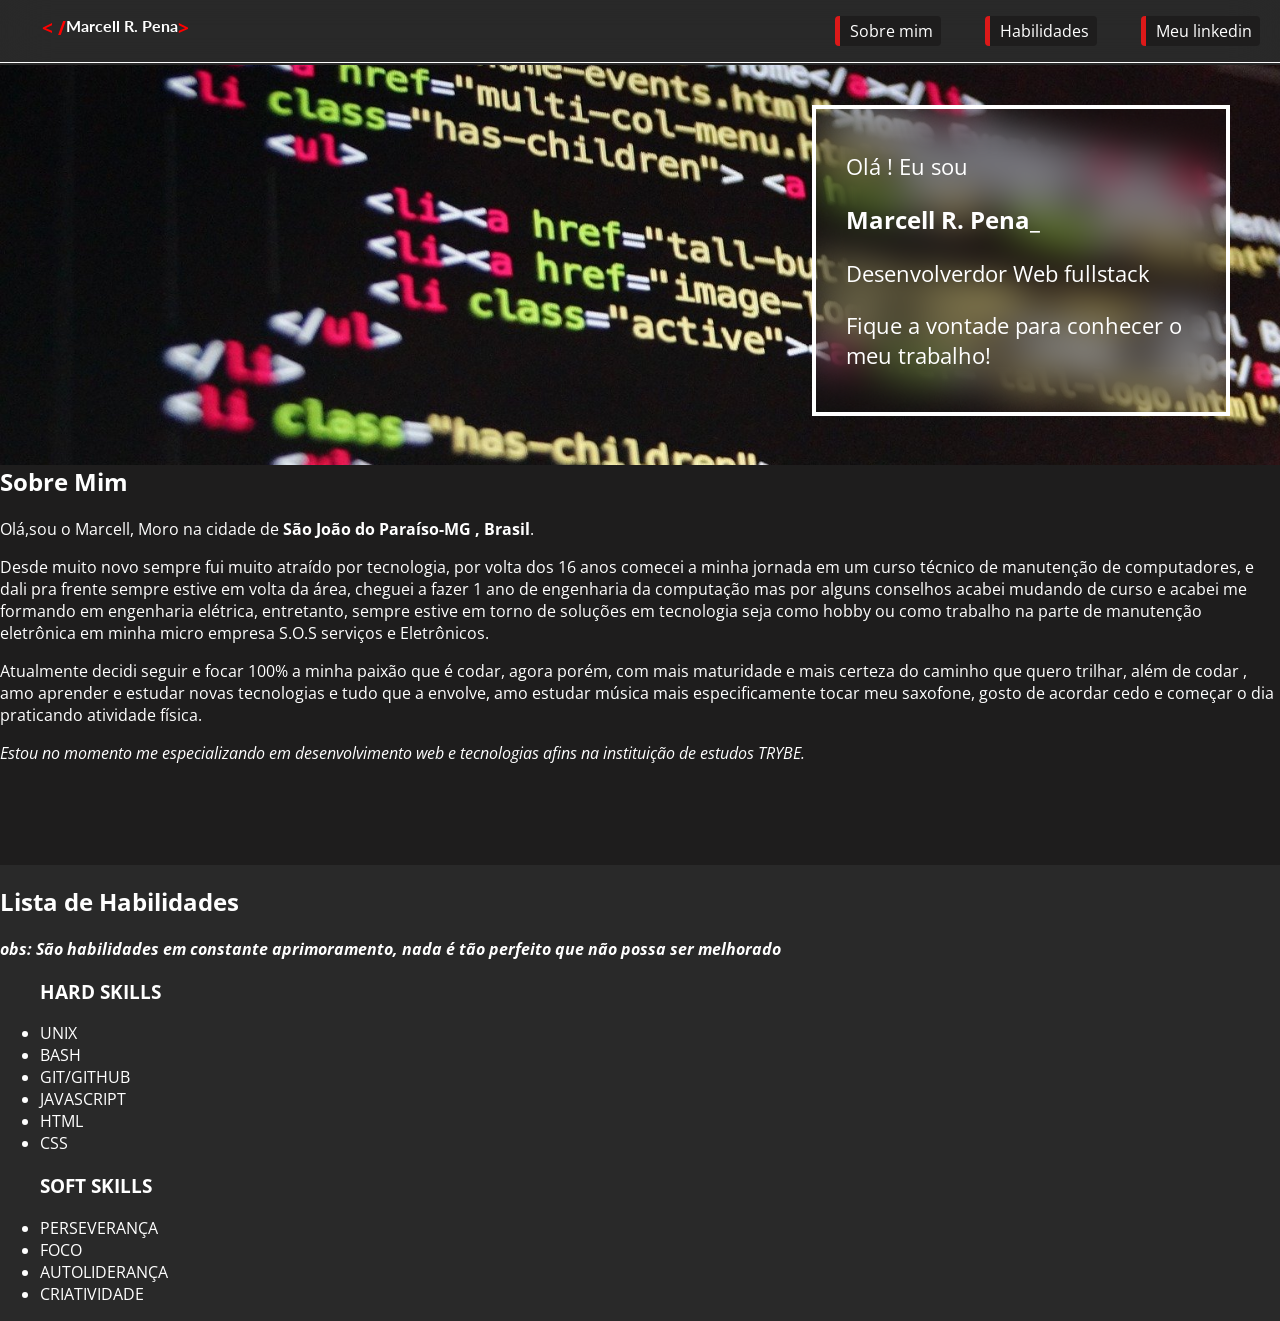
==== portfolio.html @ 786cbdef "mudando nome do arquivo index.html para portfolio.html" ====
<!DOCTYPE html>
<html lang="pt-br">

<head>
    <meta charset="UTF-8">
    <meta http-equiv="X-UA-Compatible" content="IE=edge">
    <meta name="viewport" content="width=device-width, initial-scale=1.0">
    <link rel="stylesheet" href="./style.css">
    <link rel="preconnect" href="https://fonts.googleapis.com">
<link rel="preconnect" href="https://fonts.gstatic.com" crossorigin>
<link href="https://fonts.googleapis.com/css2?family=Open+Sans&display=swap" rel="stylesheet">
<link rel="preconnect" href="https://fonts.googleapis.com">
<link rel="preconnect" href="https://fonts.gstatic.com" crossorigin>
<link href="https://fonts.googleapis.com/css2?family=Lato:wght@900&family=Open+Sans&display=swap" rel="stylesheet">  
    <title>Portfólio Web</title>
</head>

<body>
    <!--BARRA PRINCIPAL-->

    <header class="nav-bar">
        <section class="name">
            <h3 class="tag-name">< /</h3>
            <p class="title-name">Marcell R. Pena</p>
            <h3 class="tag-name">></h3> 
        </section>
        <nav class="index">
            <ul >
                <li> <a href="#sobre" alt="Navegar para o Conteúdo Sobre">Sobre mim</a> </li>
                <!--para refenciar links internos só posso usar id e não classe-->
                <li> <a href="#hab" alt="Navegar para o Conteúdo Habilidades">Habilidades</a> </li>
                <li> <a href="https://www.linkedin.com/in/marcellrochapena/"
                        alt="Navegar para a página do linkedin de Marcell Rocha Pena">Meu linkedin</a> </li>
            </ul>
        </nav>  
    </header>
    <!--IMAGEM COM DESCRIÇÃO PRINCIPAL-->
    <header class="imagem">
        <section class="presentation">
            <div class="image-text"><p>Olá ! Eu sou</p>
                <h1>Marcell R. Pena_</h1>
                <p>Desenvolverdor Web fullstack</p>
                <p>Fique a vontade para conhecer o meu trabalho!</p>
            </div>
            
        </section> 
    </header>
    <!--CONTEÚDO SOBRE MIM-->
    <section class="sobre" id="sobre">
    <h1>Sobre Mim</h1>
        <p> 
            Olá,sou o Marcell, Moro na cidade de <strong>São João do Paraíso-MG , Brasil</strong>.</p>
            <p>
            Desde muito novo sempre fui muito atraído por tecnologia, por volta dos 16 anos comecei a minha jornada em
            um curso técnico de manutenção de computadores, e dali pra frente sempre estive em volta da área, cheguei a
            fazer 1 ano de engenharia da computação mas por alguns conselhos acabei mudando de curso e acabei me
            formando em engenharia elétrica, entretanto, sempre estive em torno de soluções em tecnologia seja como
            hobby ou como trabalho na parte de manutenção eletrônica em minha micro empresa S.O.S serviços e
            Eletrônicos.</p>
            <p>
                Atualmente decidi seguir e focar 100% a minha paixão que é codar, agora porém, com mais maturidade e mais
                certeza do caminho que quero trilhar, além de codar , amo aprender e estudar novas tecnologias e tudo que a
                envolve, amo estudar música mais especificamente tocar meu saxofone, gosto de acordar cedo e começar o dia
                praticando atividade física.
            </p>
            <em>Estou no momento me especializando em desenvolvimento web e tecnologias afins na instituição de estudos
                TRYBE.</em>
        
    </section>

    <!--LISTA DE HABILIDADES-->
    <section>
        <h1 id="hab">Lista de Habilidades</h1>
        <p> <em><strong>obs: São habilidades em constante aprimoramento, nada é tão perfeito que não possa ser
                    melhorado</strong></em> </p>
        <div class="hab">
            <ul>
                <h3>HARD SKILLS</h3>
                <li>UNIX</li>
                <li>BASH</li>
                <li>GIT/GITHUB</li>
                <li>JAVASCRIPT</li>
                <li>HTML</li>
                <li>CSS</li>
    
            </ul>
        </div>
        <div class="hab">
            <ul>
                <h3>SOFT SKILLS</h3>
                <li>PERSEVERANÇA</li>
                <li>FOCO</li>
                <li>AUTOLIDERANÇA</li>
                <li>CRIATIVIDADE</li>
    
            </ul>
        </div>
    </section>
</body>

</html>
---- style.css ----
/**{
    margin: 0;
    
}*/
body{
    background-color: #292929;
    color: white;
    font-family: 'Open Sans', sans-serif;
    margin: 0;
}


/* >>>>>>>>>BARRA DE NAVEGAÇÃO<<<<<<<<<<*/

.nav-bar{
   border-bottom: 1px solid white;
   position: fixed;
   top: 0;
   left: 0;
   width: 100%;  
   height: 60px auto;
   backdrop-filter: blur(25px);
   margin: 0;
   z-index: 1; 
   
}

.name {
    width: 150px;
    /*border: 2px solid green;*/
    margin-left: 40px;
    text-align: center;
    float: left;
    /*display: inline-block;*/
    vertical-align: middle;
}

.tag-name {
    display: inline-block;
    color: red;  
    /*border: 2px solid blue;*/
    /*font-size: small;*/
    font-family: inherit;
    height: auto;
    vertical-align: middle;
    margin: -4px;
    
}

.title-name {
    display: inline-block;
    font-family: 'Lato', sans-serif;
    font-weight: bold;
    
}

.index{
  /*position: absolute;
  right: 50px;*/
  float: right; 
  /*display: inline-block;*/
  /*border: 2px solid green;*/
  list-style: none;
  vertical-align: middle;
  /*margin-left: 280px;*/
}

.index li{
    /*position: absolute;
    right: 50px;*/
    /*float: right;*/  
    background-color: #1E1D1D;
    padding: 4px 8px 4px 10px ;
    border-left: 5px solid #DD1919;
    border-radius: 4px;
    display: inline-block;
    list-style: none;
    margin-left: 20px;
    margin-right: 20px;
 
}
.index ul{
    padding-left: 0;
}
.index a{
    text-decoration: none;
    font-family: inherit;
    color: inherit;
}

/*>>>>>>>>>>>>>><<<<<<<<<<<<<<<<<*/

/*>>>>>>>>>>>>>IMAGEM COM DESCRIÇÃO<<<<<<<<<<<<<*/

.imagem {
    background-image: url("./imagens/code-ga51035b02_1920.jpg");
    background-size: cover;
    background-attachment: fixed;
    margin-top: 65px;
    height: 400px;
    width: 100%;
    align-items: center;

}
.presentation{
  
    border: 4px solid white;
    width: 370px;
    backdrop-filter: blur(20px);
    float: right;
    margin-right: 50px;
    margin-top: 40px;
    vertical-align: middle;
    padding: 20px;
   
}

.image-text{
    width: 0 auto;
    font-family: 'Open Sans', sans-serif;
    margin-left: 10px;
}
.image-text p{
    font-size: 22px;
}

/*>>>>>>>>>>>>>>SOBRE MIM<<<<<<<<<<<*/

.sobre{
    height: 400px;
    background-color: #1E1D1D;
}
.sobre h1{
  margin-top: 0;
}
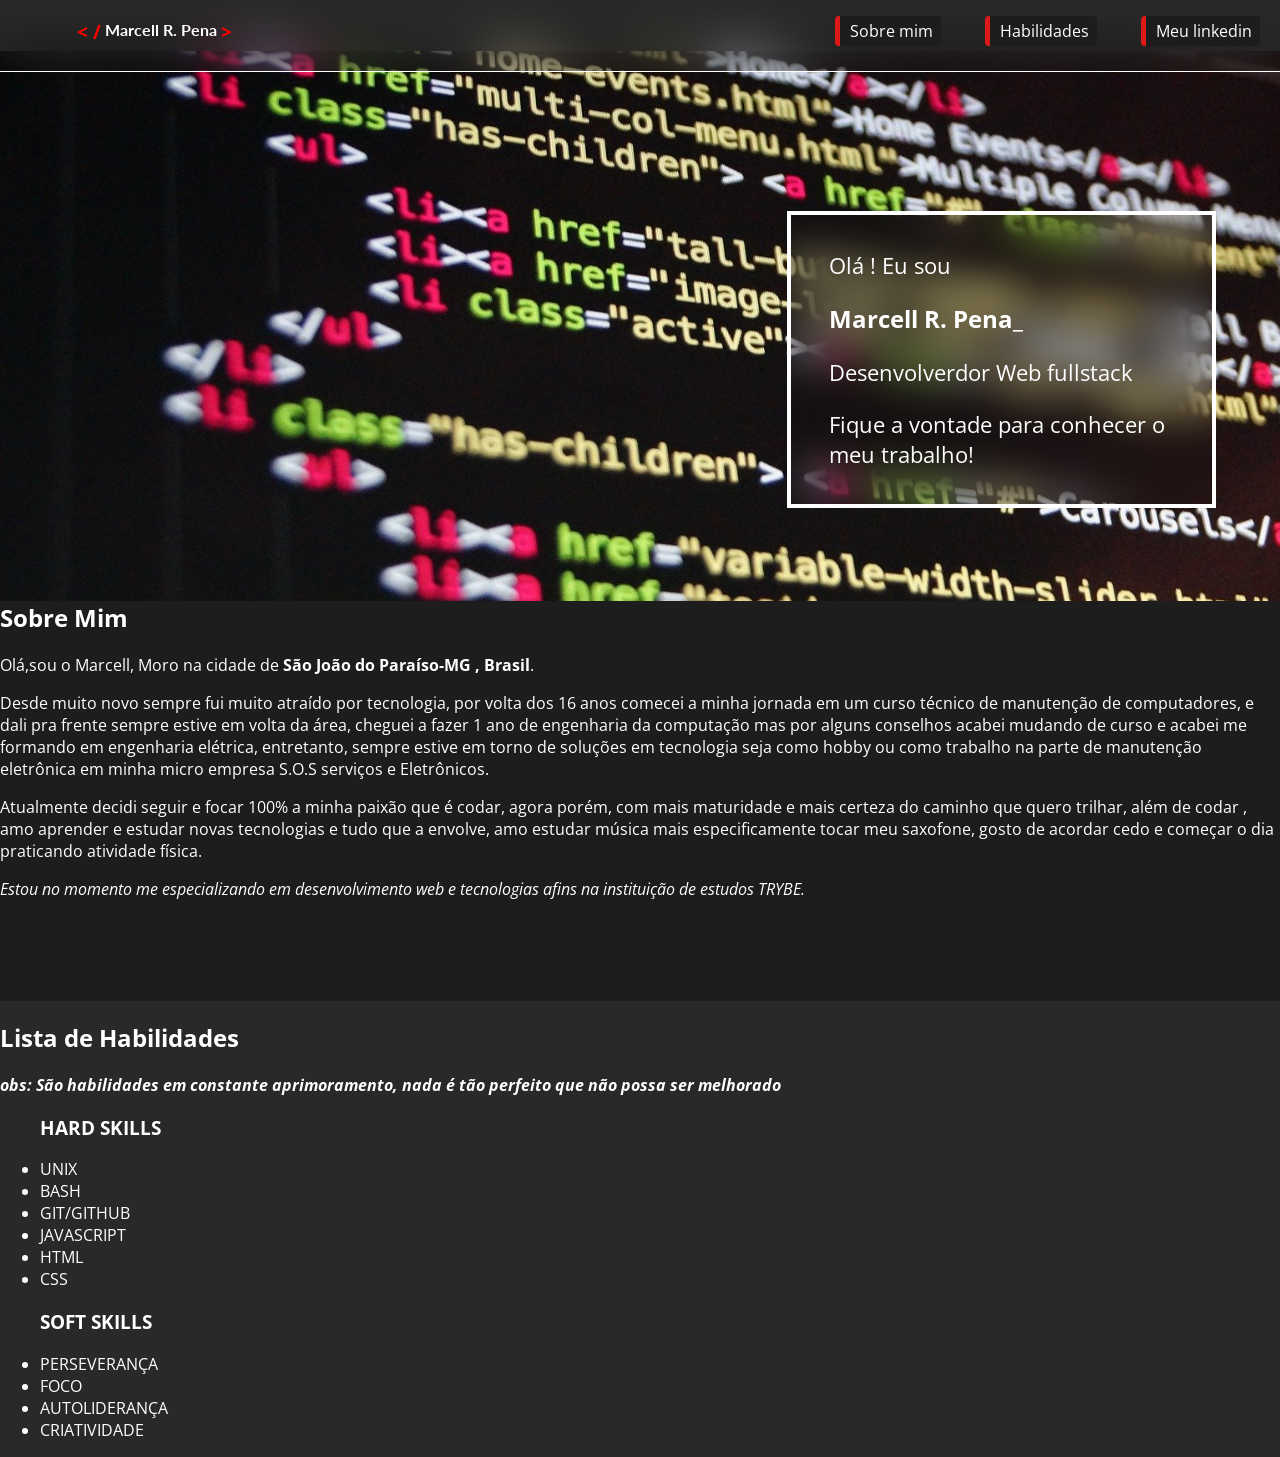
==== commit 54ca3b1c: "Alterações para otimização em celular" ====
--- a/portfolio.html
+++ b/portfolio.html
@@ -2,100 +2,98 @@
 <html lang="pt-br">
 
 <head>
-    <meta charset="UTF-8">
-    <meta http-equiv="X-UA-Compatible" content="IE=edge">
-    <meta name="viewport" content="width=device-width, initial-scale=1.0">
-    <link rel="stylesheet" href="./style.css">
-    <link rel="preconnect" href="https://fonts.googleapis.com">
-<link rel="preconnect" href="https://fonts.gstatic.com" crossorigin>
-<link href="https://fonts.googleapis.com/css2?family=Open+Sans&display=swap" rel="stylesheet">
-<link rel="preconnect" href="https://fonts.googleapis.com">
-<link rel="preconnect" href="https://fonts.gstatic.com" crossorigin>
-<link href="https://fonts.googleapis.com/css2?family=Lato:wght@900&family=Open+Sans&display=swap" rel="stylesheet">  
-    <title>Portfólio Web</title>
+  <meta charset="UTF-8">
+  <meta http-equiv="X-UA-Compatible" content="IE=edge">
+  <meta name="viewport" content="width=device-width, initial-scale=1.0">
+  <link rel="stylesheet" href="./style.css">
+  <link rel="preconnect" href="https://fonts.googleapis.com">
+  <link rel="preconnect" href="https://fonts.gstatic.com" crossorigin>
+  <link href="https://fonts.googleapis.com/css2?family=Open+Sans&display=swap" rel="stylesheet">
+  <link rel="preconnect" href="https://fonts.googleapis.com">
+  <link rel="preconnect" href="https://fonts.gstatic.com" crossorigin>
+  <link href="https://fonts.googleapis.com/css2?family=Lato:wght@900&family=Open+Sans&display=swap" rel="stylesheet">
+  <title>Portfólio Web</title>
 </head>
 
 <body>
-    <!--BARRA PRINCIPAL-->
+  <!--BARRA PRINCIPAL-->
+  <header class="nav-bar">
+    <section class="name">
+      <h3 class="tag-name">
+        < /</h3>
+          <p class="title-name">Marcell R. Pena</p>
+          <h3 class="tag-name">></h3>
+    </section>
+    <nav class="index">
+      <ul>
+        <li> <a href="#sobre" alt="Navegar para o Conteúdo Sobre">Sobre mim</a> </li>
+        <!--para refenciar links internos só posso usar id e não classe-->
+        <li> <a href="#hab" alt="Navegar para o Conteúdo Habilidades">Habilidades</a> </li>
+        <li> <a href="https://www.linkedin.com/in/marcellrochapena/"
+            alt="Navegar para a página do linkedin de Marcell Rocha Pena">Meu linkedin</a> </li>
+      </ul>
+    </nav>
+  </header>
+  <!--IMAGEM COM DESCRIÇÃO PRINCIPAL-->
+  <header class="imagem">
+    <section class="image-text">
+      <p>Olá ! Eu sou</p>
+      <h1>Marcell R. Pena_</h1>
+      <p>Desenvolverdor Web fullstack</p>
+      <p>Fique a vontade para conhecer o meu trabalho!</p>
+    </section>
+  </header>
+  <!--CONTEÚDO SOBRE MIM-->
+  <section class="sobre" id="sobre">
+    <h1>Sobre Mim</h1>
+    <p>
+      Olá,sou o Marcell, Moro na cidade de <strong>São João do Paraíso-MG , Brasil</strong>.</p>
+    <p>
+      Desde muito novo sempre fui muito atraído por tecnologia, por volta dos 16 anos comecei a minha jornada em
+      um curso técnico de manutenção de computadores, e dali pra frente sempre estive em volta da área, cheguei a
+      fazer 1 ano de engenharia da computação mas por alguns conselhos acabei mudando de curso e acabei me
+      formando em engenharia elétrica, entretanto, sempre estive em torno de soluções em tecnologia seja como
+      hobby ou como trabalho na parte de manutenção eletrônica em minha micro empresa S.O.S serviços e
+      Eletrônicos.</p>
+    <p>
+      Atualmente decidi seguir e focar 100% a minha paixão que é codar, agora porém, com mais maturidade e mais
+      certeza do caminho que quero trilhar, além de codar , amo aprender e estudar novas tecnologias e tudo que a
+      envolve, amo estudar música mais especificamente tocar meu saxofone, gosto de acordar cedo e começar o dia
+      praticando atividade física.
+    </p>
+    <em>Estou no momento me especializando em desenvolvimento web e tecnologias afins na instituição de estudos
+      TRYBE.</em>
 
-    <header class="nav-bar">
-        <section class="name">
-            <h3 class="tag-name">< /</h3>
-            <p class="title-name">Marcell R. Pena</p>
-            <h3 class="tag-name">></h3> 
-        </section>
-        <nav class="index">
-            <ul >
-                <li> <a href="#sobre" alt="Navegar para o Conteúdo Sobre">Sobre mim</a> </li>
-                <!--para refenciar links internos só posso usar id e não classe-->
-                <li> <a href="#hab" alt="Navegar para o Conteúdo Habilidades">Habilidades</a> </li>
-                <li> <a href="https://www.linkedin.com/in/marcellrochapena/"
-                        alt="Navegar para a página do linkedin de Marcell Rocha Pena">Meu linkedin</a> </li>
-            </ul>
-        </nav>  
-    </header>
-    <!--IMAGEM COM DESCRIÇÃO PRINCIPAL-->
-    <header class="imagem">
-        <section class="presentation">
-            <div class="image-text"><p>Olá ! Eu sou</p>
-                <h1>Marcell R. Pena_</h1>
-                <p>Desenvolverdor Web fullstack</p>
-                <p>Fique a vontade para conhecer o meu trabalho!</p>
-            </div>
-            
-        </section> 
-    </header>
-    <!--CONTEÚDO SOBRE MIM-->
-    <section class="sobre" id="sobre">
-    <h1>Sobre Mim</h1>
-        <p> 
-            Olá,sou o Marcell, Moro na cidade de <strong>São João do Paraíso-MG , Brasil</strong>.</p>
-            <p>
-            Desde muito novo sempre fui muito atraído por tecnologia, por volta dos 16 anos comecei a minha jornada em
-            um curso técnico de manutenção de computadores, e dali pra frente sempre estive em volta da área, cheguei a
-            fazer 1 ano de engenharia da computação mas por alguns conselhos acabei mudando de curso e acabei me
-            formando em engenharia elétrica, entretanto, sempre estive em torno de soluções em tecnologia seja como
-            hobby ou como trabalho na parte de manutenção eletrônica em minha micro empresa S.O.S serviços e
-            Eletrônicos.</p>
-            <p>
-                Atualmente decidi seguir e focar 100% a minha paixão que é codar, agora porém, com mais maturidade e mais
-                certeza do caminho que quero trilhar, além de codar , amo aprender e estudar novas tecnologias e tudo que a
-                envolve, amo estudar música mais especificamente tocar meu saxofone, gosto de acordar cedo e começar o dia
-                praticando atividade física.
-            </p>
-            <em>Estou no momento me especializando em desenvolvimento web e tecnologias afins na instituição de estudos
-                TRYBE.</em>
-        
-    </section>
+  </section>
 
-    <!--LISTA DE HABILIDADES-->
-    <section>
-        <h1 id="hab">Lista de Habilidades</h1>
-        <p> <em><strong>obs: São habilidades em constante aprimoramento, nada é tão perfeito que não possa ser
-                    melhorado</strong></em> </p>
-        <div class="hab">
-            <ul>
-                <h3>HARD SKILLS</h3>
-                <li>UNIX</li>
-                <li>BASH</li>
-                <li>GIT/GITHUB</li>
-                <li>JAVASCRIPT</li>
-                <li>HTML</li>
-                <li>CSS</li>
-    
-            </ul>
-        </div>
-        <div class="hab">
-            <ul>
-                <h3>SOFT SKILLS</h3>
-                <li>PERSEVERANÇA</li>
-                <li>FOCO</li>
-                <li>AUTOLIDERANÇA</li>
-                <li>CRIATIVIDADE</li>
-    
-            </ul>
-        </div>
-    </section>
+  <!--LISTA DE HABILIDADES-->
+  <section>
+    <h1 id="hab">Lista de Habilidades</h1>
+    <p> <em><strong>obs: São habilidades em constante aprimoramento, nada é tão perfeito que não possa ser
+          melhorado</strong></em> </p>
+    <div class="hab">
+      <ul>
+        <h3>HARD SKILLS</h3>
+        <li>UNIX</li>
+        <li>BASH</li>
+        <li>GIT/GITHUB</li>
+        <li>JAVASCRIPT</li>
+        <li>HTML</li>
+        <li>CSS</li>
+
+      </ul>
+    </div>
+    <div class="hab">
+      <ul>
+        <h3>SOFT SKILLS</h3>
+        <li>PERSEVERANÇA</li>
+        <li>FOCO</li>
+        <li>AUTOLIDERANÇA</li>
+        <li>CRIATIVIDADE</li>
+
+      </ul>
+    </div>
+  </section>
 </body>
 
 </html>
--- a/style.css
+++ b/style.css
@@ -1,92 +1,89 @@
-
 /**{
     margin: 0;
     
 }*/
-body{
-    background-color: #292929;
-    color: white;
-    font-family: 'Open Sans', sans-serif;
-    margin: 0;
+body {
+	background-color: #292929;
+	color: white;
+	font-family: 'Open Sans', sans-serif;
+	margin: 0;
 }
 
 
 /* >>>>>>>>>BARRA DE NAVEGAÇÃO<<<<<<<<<<*/
 
-.nav-bar{
-   border-bottom: 1px solid white;
-   position: fixed;
-   top: 0;
-   left: 0;
-   width: 100%;  
-   height: 60px auto;
-   backdrop-filter: blur(25px);
-   margin: 0;
-   z-index: 1; 
-   
+.nav-bar {
+	border-bottom: 1px solid white;
+	position: fixed;
+	top: 0;
+	left: 0;
+	width: 100%;
+	backdrop-filter: blur(25px);
+	margin: 0;
+	z-index: 1;
+
 }
 
 .name {
-    width: 150px;
-    /*border: 2px solid green;*/
-    margin-left: 40px;
-    text-align: center;
-    float: left;
-    /*display: inline-block;*/
-    vertical-align: middle;
+	width: fit-content;
+	/*border: 2px solid green;*/
+	margin-left: 6%;
+	text-align: center;
+	float: left;
+	/*padding: -4px;*/
 }
 
 .tag-name {
-    display: inline-block;
-    color: red;  
-    /*border: 2px solid blue;*/
-    /*font-size: small;*/
-    font-family: inherit;
-    height: auto;
-    vertical-align: middle;
-    margin: -4px;
-    
+	display: inline-block;
+	vertical-align: middle;
+	color: red;
+	/*border: 2px solid blue;*/
+	font-family: inherit;
+	height: fit-content;
+	/*margin: -4px;*/
+
 }
 
 .title-name {
-    display: inline-block;
-    font-family: 'Lato', sans-serif;
-    font-weight: bold;
-    
+  display: inline-block;
+	font-family: 'Lato', sans-serif;
+	font-weight: bold;
+	/*border: 2px solid red;*/
 }
 
-.index{
-  /*position: absolute;
-  right: 50px;*/
-  float: right; 
-  /*display: inline-block;*/
-  /*border: 2px solid green;*/
-  list-style: none;
-  vertical-align: middle;
-  /*margin-left: 280px;*/
+.index {
+	float: right;
+	list-style: none;
+	/*border: 2px solid green;*/
 }
 
-.index li{
-    /*position: absolute;
+.index li {
+	/*position: absolute;
     right: 50px;*/
-    /*float: right;*/  
-    background-color: #1E1D1D;
-    padding: 4px 8px 4px 10px ;
-    border-left: 5px solid #DD1919;
-    border-radius: 4px;
-    display: inline-block;
-    list-style: none;
-    margin-left: 20px;
-    margin-right: 20px;
- 
+	/*float: right;*/
+	background-color: #1E1D1D;
+	padding: 4px 8px 4px 10px;
+	border-left: 5px solid #DD1919;
+	border-radius: 4px;
+	display: inline-block;
+	list-style: none;
+	margin-left: 20px;
+	margin-right: 20px;
+	margin-bottom: 2%;
 }
-.index ul{
-    padding-left: 0;
+
+.index li:hover {
+	background-color: #383535 ;
 }
-.index a{
-    text-decoration: none;
-    font-family: inherit;
-    color: inherit;
+
+.index ul {
+	padding-left: 0;
+}
+
+.index a {
+	text-decoration: none;
+	font-family: inherit;
+	color: inherit;
 }
 
 /*>>>>>>>>>>>>>><<<<<<<<<<<<<<<<<*/
@@ -94,43 +91,43 @@
 /*>>>>>>>>>>>>>IMAGEM COM DESCRIÇÃO<<<<<<<<<<<<<*/
 
 .imagem {
-    background-image: url("./imagens/code-ga51035b02_1920.jpg");
-    background-size: cover;
-    background-attachment: fixed;
-    margin-top: 65px;
-    height: 400px;
-    width: 100%;
-    align-items: center;
-
-}
-.presentation{
-  
-    border: 4px solid white;
-    width: 370px;
-    backdrop-filter: blur(20px);
-    float: right;
-    margin-right: 50px;
-    margin-top: 40px;
-    vertical-align: middle;
-    padding: 20px;
-   
+	background-image: url("./imagens/code-ga51035b02_1920.jpg");
+	background-size: cover;
+	background-attachment: fixed;
+	margin-top: 4%;
+	height: 550px;
+	width: 100%;
 }
 
-.image-text{
-    width: 0 auto;
-    font-family: 'Open Sans', sans-serif;
-    margin-left: 10px;
+
+
+.image-text {
+	width: 0 auto;
+	font-family: 'Open Sans', sans-serif;
+	margin-left: 10px;
+	border: 4px solid white;
+	width: 370px;
+	backdrop-filter: blur(20px);
+	float: right;
+	margin-right: 5%;
+	margin-top: 160px;
+	/*vertical-align: middle;*/
+	padding: 1% 1% 1% 3%;
 }
-.image-text p{
-    font-size: 22px;
+
+.image-text p {
+	font-size: 22px;
+	/*border: 4px solid white;*/
+	width: auto;
 }
 
 /*>>>>>>>>>>>>>>SOBRE MIM<<<<<<<<<<<*/
 
-.sobre{
-    height: 400px;
-    background-color: #1E1D1D;
+.sobre {
+	height: 400px;
+	background-color: #1E1D1D;
 }
-.sobre h1{
-  margin-top: 0;
+
+.sobre h1 {
+	margin-top: 0;
 }
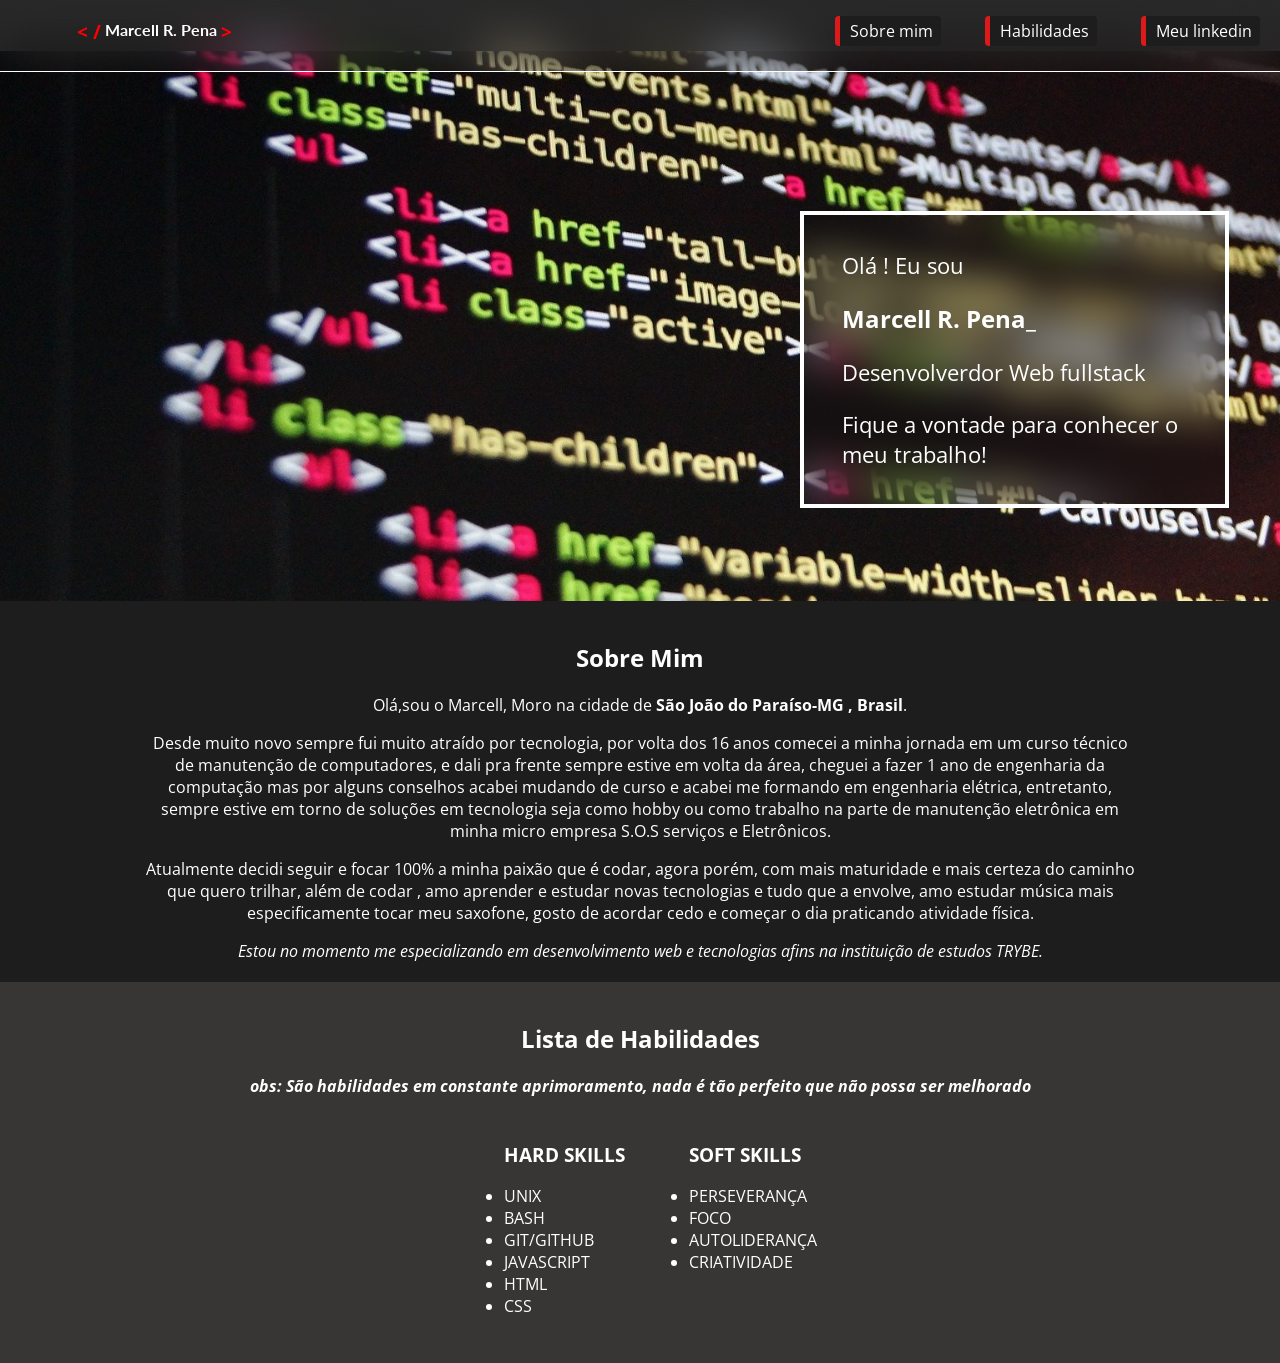
==== commit 81d983d2: "conclusão de estilização base" ====
--- a/portfolio.html
+++ b/portfolio.html
@@ -44,54 +44,57 @@
     </section>
   </header>
   <!--CONTEÚDO SOBRE MIM-->
-  <section class="sobre" id="sobre">
-    <h1>Sobre Mim</h1>
-    <p>
-      Olá,sou o Marcell, Moro na cidade de <strong>São João do Paraíso-MG , Brasil</strong>.</p>
-    <p>
-      Desde muito novo sempre fui muito atraído por tecnologia, por volta dos 16 anos comecei a minha jornada em
-      um curso técnico de manutenção de computadores, e dali pra frente sempre estive em volta da área, cheguei a
-      fazer 1 ano de engenharia da computação mas por alguns conselhos acabei mudando de curso e acabei me
-      formando em engenharia elétrica, entretanto, sempre estive em torno de soluções em tecnologia seja como
-      hobby ou como trabalho na parte de manutenção eletrônica em minha micro empresa S.O.S serviços e
-      Eletrônicos.</p>
-    <p>
-      Atualmente decidi seguir e focar 100% a minha paixão que é codar, agora porém, com mais maturidade e mais
-      certeza do caminho que quero trilhar, além de codar , amo aprender e estudar novas tecnologias e tudo que a
-      envolve, amo estudar música mais especificamente tocar meu saxofone, gosto de acordar cedo e começar o dia
-      praticando atividade física.
-    </p>
-    <em>Estou no momento me especializando em desenvolvimento web e tecnologias afins na instituição de estudos
-      TRYBE.</em>
-
-  </section>
-
+  <article class="sobre" id="sobre">
+    <div>
+      <h1>Sobre Mim</h1>
+      <p>
+        Olá,sou o Marcell, Moro na cidade de <strong>São João do Paraíso-MG , Brasil</strong>.</p>
+      <p>
+        Desde muito novo sempre fui muito atraído por tecnologia, por volta dos 16 anos comecei a minha jornada em
+        um curso técnico de manutenção de computadores, e dali pra frente sempre estive em volta da área, cheguei a
+        fazer 1 ano de engenharia da computação mas por alguns conselhos acabei mudando de curso e acabei me
+        formando em engenharia elétrica, entretanto, sempre estive em torno de soluções em tecnologia seja como
+        hobby ou como trabalho na parte de manutenção eletrônica em minha micro empresa S.O.S serviços e
+        Eletrônicos.</p>
+      <p>
+        Atualmente decidi seguir e focar 100% a minha paixão que é codar, agora porém, com mais maturidade e mais
+        certeza do caminho que quero trilhar, além de codar , amo aprender e estudar novas tecnologias e tudo que a
+        envolve, amo estudar música mais especificamente tocar meu saxofone, gosto de acordar cedo e começar o dia
+        praticando atividade física.
+      </p>
+      <em>Estou no momento me especializando em desenvolvimento web e tecnologias afins na instituição de estudos
+        TRYBE.</em>
+    </div>
+  </article>
   <!--LISTA DE HABILIDADES-->
-  <section>
-    <h1 id="hab">Lista de Habilidades</h1>
-    <p> <em><strong>obs: São habilidades em constante aprimoramento, nada é tão perfeito que não possa ser
-          melhorado</strong></em> </p>
-    <div class="hab">
-      <ul>
-        <h3>HARD SKILLS</h3>
-        <li>UNIX</li>
-        <li>BASH</li>
-        <li>GIT/GITHUB</li>
-        <li>JAVASCRIPT</li>
-        <li>HTML</li>
-        <li>CSS</li>
-
-      </ul>
+  <section class="content-hab">
+    <div class="hab-header"><!--container para o cabeçalho da lista-->
+      <h1 id="hab">Lista de Habilidades</h1>
+      <p> <em><strong>obs: São habilidades em constante aprimoramento, nada é tão perfeito que não possa ser
+            melhorado</strong></em> </p>
     </div>
-    <div class="hab">
-      <ul>
-        <h3>SOFT SKILLS</h3>
-        <li>PERSEVERANÇA</li>
-        <li>FOCO</li>
-        <li>AUTOLIDERANÇA</li>
-        <li>CRIATIVIDADE</li>
-
-      </ul>
+    <div class="list-hab"><!--container para a lista hab-->
+      <div class="hab">
+        <ul>
+          <h3>HARD SKILLS</h3>
+          <li>UNIX</li>
+          <li>BASH</li>
+          <li>GIT/GITHUB</li>
+          <li>JAVASCRIPT</li>
+          <li>HTML</li>
+          <li>CSS</li>
+  
+        </ul>
+      </div>
+      <div class="hab">
+        <ul>
+          <h3>SOFT SKILLS</h3>
+          <li>PERSEVERANÇA</li>
+          <li>FOCO</li>
+          <li>AUTOLIDERANÇA</li>
+          <li>CRIATIVIDADE</li>
+        </ul>
+      </div>
     </div>
   </section>
 </body>
--- a/style.css
+++ b/style.css
@@ -109,7 +109,8 @@
 	width: 370px;
 	backdrop-filter: blur(20px);
 	float: right;
-	margin-right: 5%;
+	margin-right: 4%;
+	margin-left: 4%;
 	margin-top: 160px;
 	/*vertical-align: middle;*/
 	padding: 1% 1% 1% 3%;
@@ -124,10 +125,44 @@
 /*>>>>>>>>>>>>>>SOBRE MIM<<<<<<<<<<<*/
 
 .sobre {
-	height: 400px;
+	height: auto;
 	background-color: #1E1D1D;
+	margin: 0;
+	padding: 20px;
+	/*border: 2px solid red;*/
 }
 
-.sobre h1 {
-	margin-top: 0;
-}+.sobre div {
+	width: 80%;
+	margin: 0 auto;
+	text-align: center;
+}
+
+.content-hab {
+  background-color: #383535;
+	height: auto;
+	padding: 20px;
+	/*border: 2px solid red;*/
+	/*text-align: center;*/
+}
+
+.hab-header {
+  width: fit-content;
+	margin: 0 auto;
+	/*border: 2px solid red;*/
+	text-align: center;
+}
+.list-hab {
+  /*border: 2px solid red;*/
+	width: fit-content;
+	margin: 0 auto;
+}
+
+
+.hab {
+	display: inline-block;
+	/*border: 2px solid red;*/
+	padding: 10px;
+	vertical-align: top;
+}
+
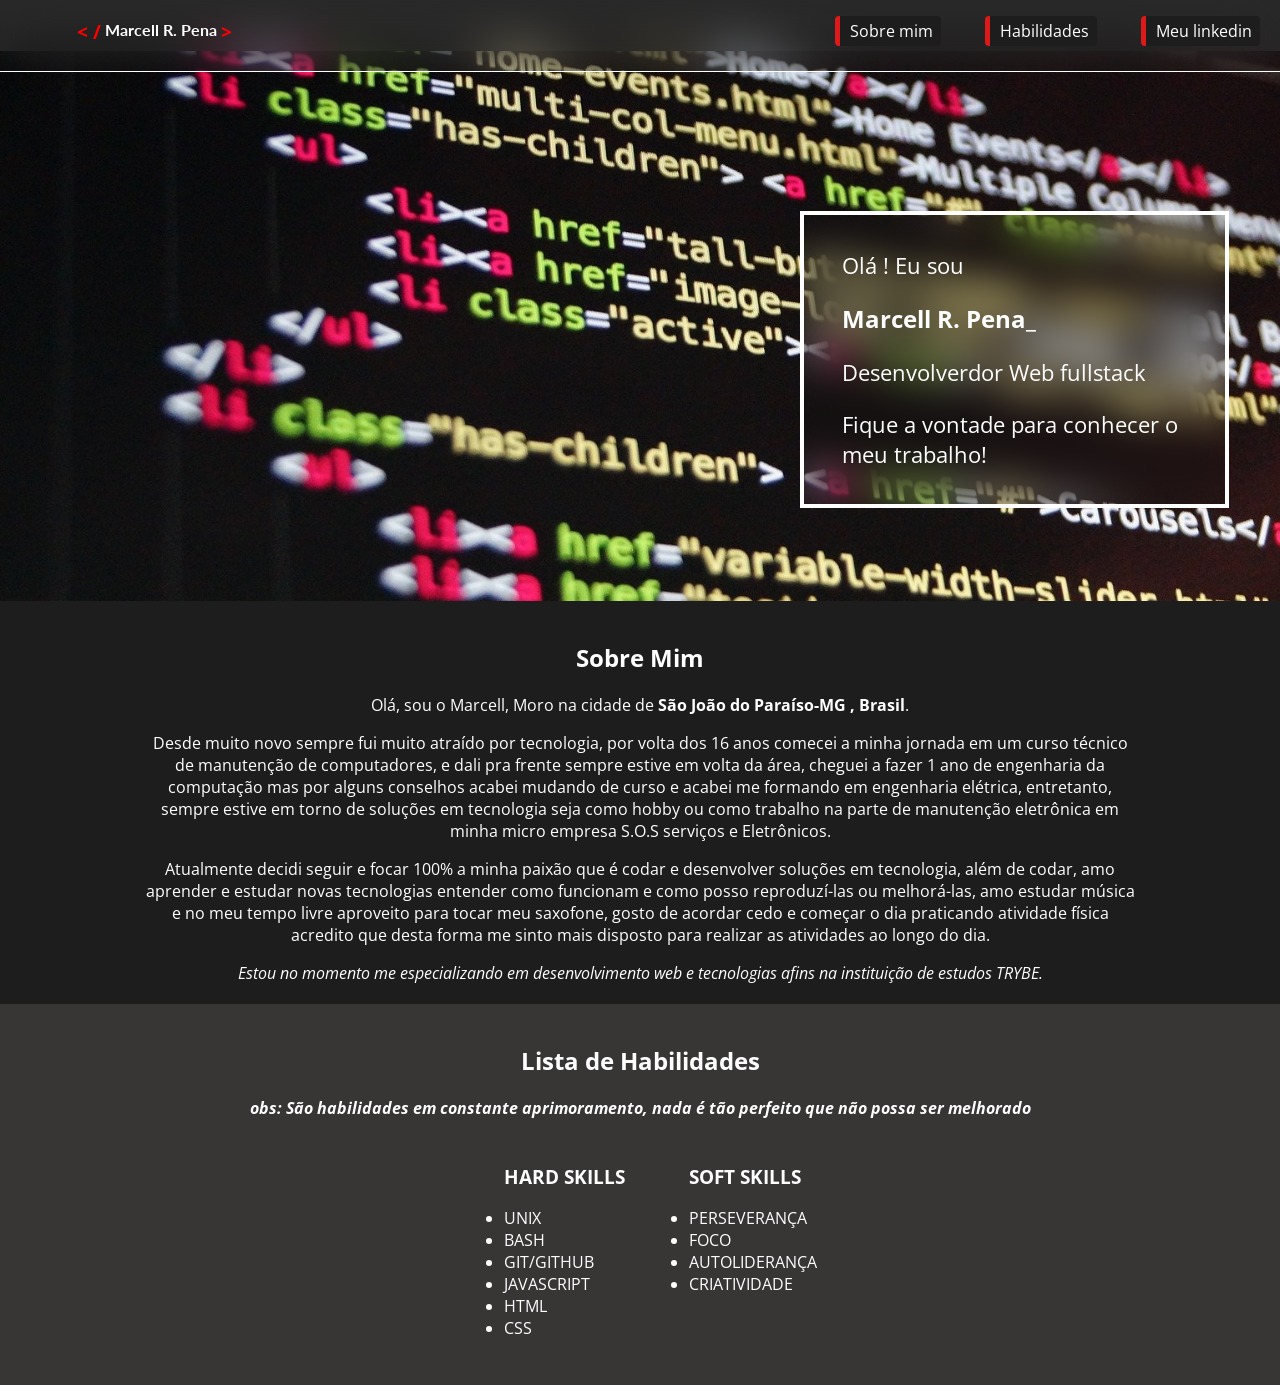
==== commit 647f095b: "melhorando o conteúdo do artigo sobre mim" ====
--- a/portfolio.html
+++ b/portfolio.html
@@ -48,7 +48,7 @@
     <div>
       <h1>Sobre Mim</h1>
       <p>
-        Olá,sou o Marcell, Moro na cidade de <strong>São João do Paraíso-MG , Brasil</strong>.</p>
+        Olá, sou o Marcell, Moro na cidade de <strong>São João do Paraíso-MG , Brasil</strong>.</p>
       <p>
         Desde muito novo sempre fui muito atraído por tecnologia, por volta dos 16 anos comecei a minha jornada em
         um curso técnico de manutenção de computadores, e dali pra frente sempre estive em volta da área, cheguei a
@@ -57,10 +57,7 @@
         hobby ou como trabalho na parte de manutenção eletrônica em minha micro empresa S.O.S serviços e
         Eletrônicos.</p>
       <p>
-        Atualmente decidi seguir e focar 100% a minha paixão que é codar, agora porém, com mais maturidade e mais
-        certeza do caminho que quero trilhar, além de codar , amo aprender e estudar novas tecnologias e tudo que a
-        envolve, amo estudar música mais especificamente tocar meu saxofone, gosto de acordar cedo e começar o dia
-        praticando atividade física.
+        Atualmente decidi seguir e focar 100% a minha paixão que é codar e desenvolver soluções em tecnologia, além de codar, amo aprender e estudar novas tecnologias entender como funcionam e como posso reproduzí-las ou melhorá-las, amo estudar música e no meu tempo livre aproveito para tocar meu saxofone, gosto de acordar cedo e começar o dia praticando atividade física acredito que desta forma me sinto mais disposto para realizar as atividades ao longo do dia.
       </p>
       <em>Estou no momento me especializando em desenvolvimento web e tecnologias afins na instituição de estudos
         TRYBE.</em>
